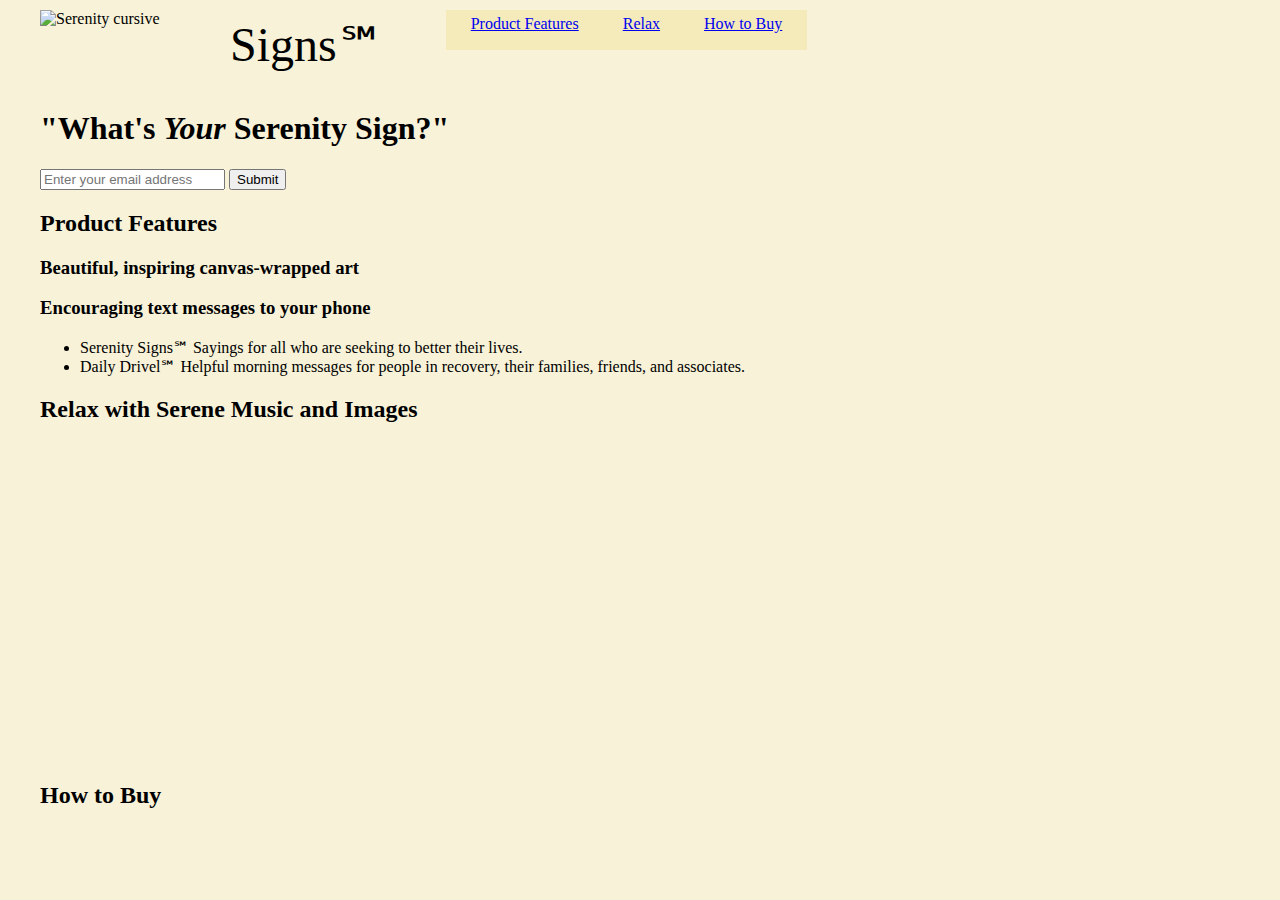
==== FreeCodeCamp/ResponsiveWeb/product/index.html @ b9360ec5 "Add Product Landing Page" ====
<!DOCTYPE HTML>
<html lang="en-us">
    <head>
        <meta charset="utf-8">

        <title>Serenity Signs</title>

        <style>
            .nav-link {
                margin-left: 20px;
                margin-right: 20px;
            }

        </style>


        <script>
            // eslint-disable-next-line no-unused-vars
            const projectName = 'product-landing-page';
        </script>

    </head>


    <body style="margin-left: 40px; margin-top: 10px; background-color:rgb(247, 242, 216);">
        <header id="header" style="display: flex">
            <img id="header-img" src="https://cdn-olsen-web.s3-us-west-1.amazonaws.com/images/serenity-sign.png" width="180" height="79" alt="Serenity cursive"/> 
            <span style="padding-left: 10px; padding-top: 6px; font-size: 36pt;">Signs&#8480;</span>
            <nav id="nav-bar" style="height: 30px; background-color: rgb(245, 235, 186); padding: 5px; margin-left: 60px">
                <a class="nav-link" href="#features">Product Features</a>
                <a class="nav-link" href="#relax">Relax</a>
                <a class="nav-link" href="#purchase">How to Buy</a>
            </nav>
        </header>

        <main>
            <h1>"What's <em>Your</em> Serenity Sign?"</h1>
            <!-- TODO: Display serenity symbols here -->
            <form id="form" action="https://www.freecodecamp.com/email-submit">
                <input type="email" id="email" name="email" placeholder="Enter your email address" required/>
                <input type="submit" id="submit" />
            </form>
            <section id="features">
                <h2>Product Features</h2>
                    <h3>Beautiful, inspiring canvas-wrapped art</h3>
                    <!-- TODO: Display examples here -->
                    <h3>Encouraging text messages to your phone</h3>
                    <ul>
                        <li>Serenity Signs&#8480; Sayings for all who are seeking to better their lives.</li>
                        <li>Daily Drivel&#8480; Helpful morning messages for people in recovery, their families, friends, and associates.</li>
                    </ul>
            </section>
            <section id="relax">
                <h2>Relax with Serene Music and Images</h2>
                <iframe
                    id="video"
                    width="560"
                    height="315"
                    src="https://www.youtube-nocookie.com/embed/lFcSrYw-ARY?rel=0&amp;controls=1&amp;showinfo=0"
                    frameborder="0"
                    allowfullscreen
                ></iframe>        
            </section>
            <section id="purchase">
                <h2>How to Buy</h2>

            </section>
        </main>

        <footer>

        </footer>
        <!-- freecodecamp.com testing bundle -->
        <script src="https://cdn.freecodecamp.org/testable-projects-fcc/v1/bundle.js"></script>
    </body>
</html>
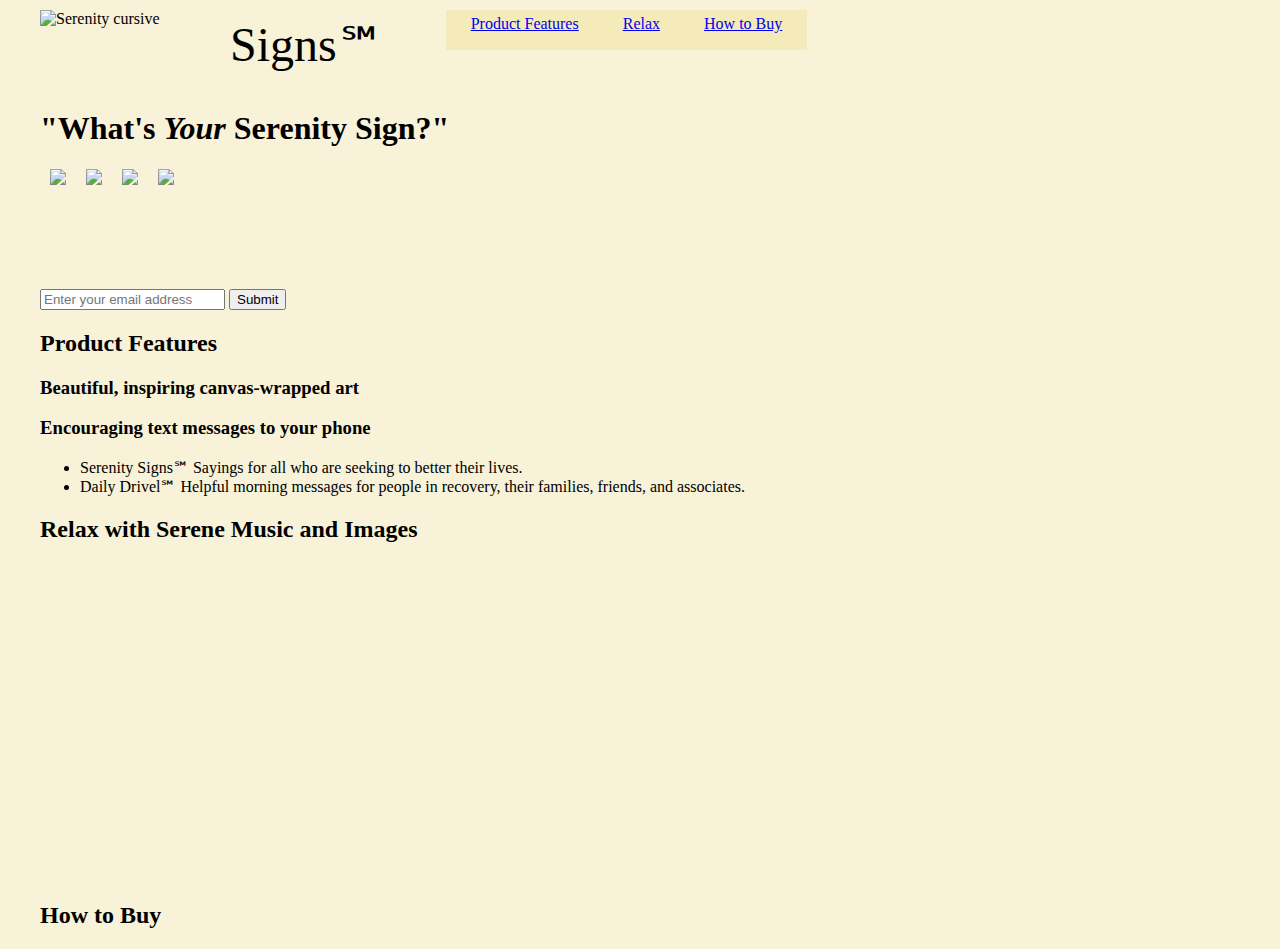
==== commit bb3426ef: "Add Styles, Serenity Signs" ====
--- a/FreeCodeCamp/ResponsiveWeb/product/index.html
+++ b/FreeCodeCamp/ResponsiveWeb/product/index.html
@@ -2,13 +2,33 @@
 <html lang="en-us">
     <head>
         <meta charset="utf-8">
-
+        <meta name="viewport" content="width=device-width, initial-scale=1.0">
+        
         <title>Serenity Signs</title>
 
         <style>
             .nav-link {
                 margin-left: 20px;
                 margin-right: 20px;
+            }
+
+            .header {
+                display: flex;
+            }
+
+            .signs {
+                display: flex;
+                flex-wrap: wrap;
+            }
+
+            .sign {
+                height: 100px;
+                padding-left: 10px;
+                padding-right: 10px;
+            }
+
+            form {
+                margin-top: 20px;
             }
 
         </style>
@@ -23,7 +43,7 @@
 
 
     <body style="margin-left: 40px; margin-top: 10px; background-color:rgb(247, 242, 216);">
-        <header id="header" style="display: flex">
+        <header id="header" class="header">
             <img id="header-img" src="https://cdn-olsen-web.s3-us-west-1.amazonaws.com/images/serenity-sign.png" width="180" height="79" alt="Serenity cursive"/> 
             <span style="padding-left: 10px; padding-top: 6px; font-size: 36pt;">Signs&#8480;</span>
             <nav id="nav-bar" style="height: 30px; background-color: rgb(245, 235, 186); padding: 5px; margin-left: 60px">
@@ -36,6 +56,12 @@
         <main>
             <h1>"What's <em>Your</em> Serenity Sign?"</h1>
             <!-- TODO: Display serenity symbols here -->
+            <div id="signs" class="signs">
+                <img class="sign" src="./celtic-serenity.png" >
+                <img class="sign" src="./AA-service.png" >
+                <img class="sign" src="./chinese-serenity.png" >
+                <img class="sign" src="./om.png" >
+            </div>
             <form id="form" action="https://www.freecodecamp.com/email-submit">
                 <input type="email" id="email" name="email" placeholder="Enter your email address" required/>
                 <input type="submit" id="submit" />
@@ -73,4 +99,4 @@
         <!-- freecodecamp.com testing bundle -->
         <script src="https://cdn.freecodecamp.org/testable-projects-fcc/v1/bundle.js"></script>
     </body>
-</html>+</html>
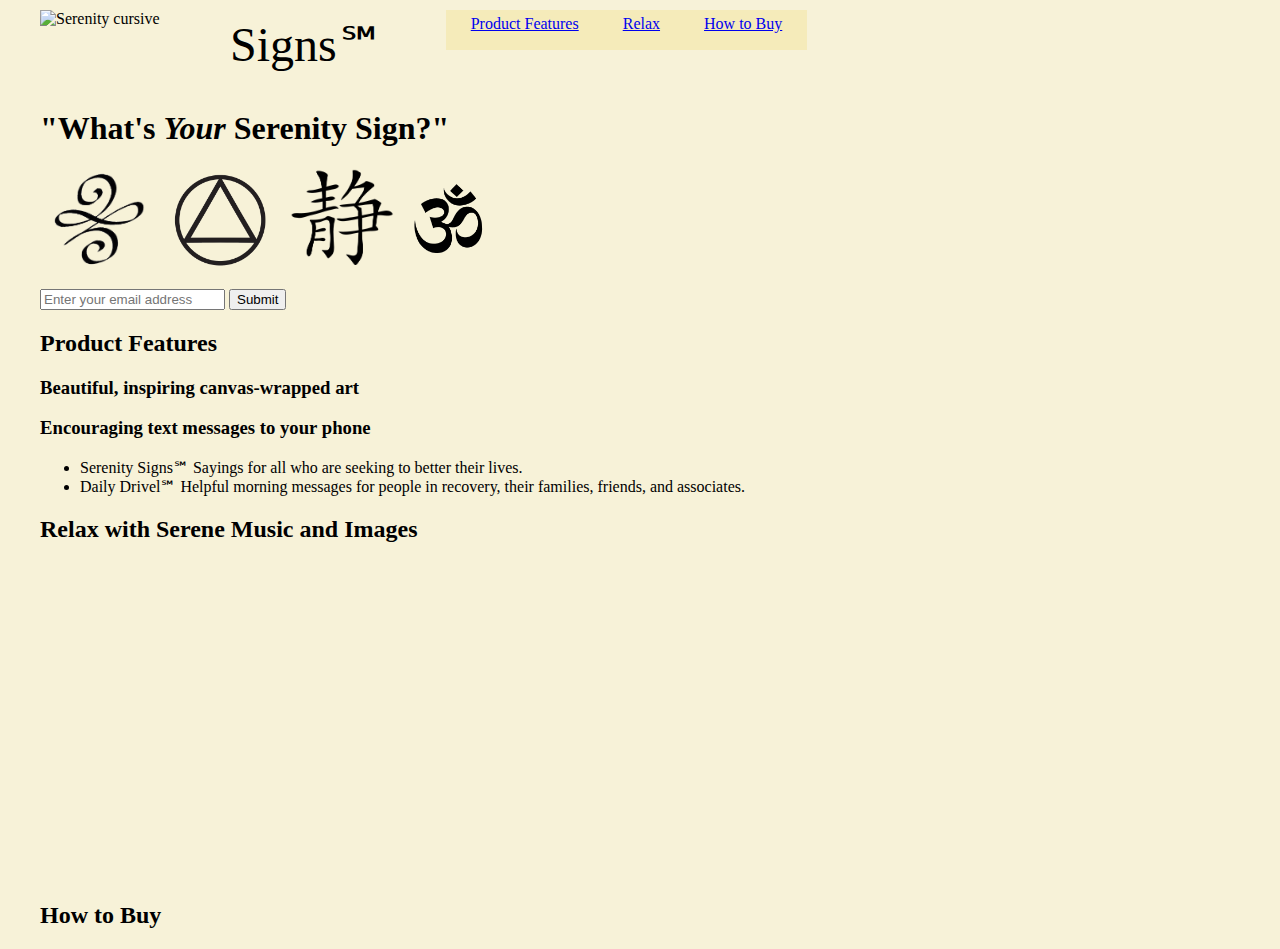
==== commit f324d7ac: "Add media query for<h1> and sign class" ====
--- a/FreeCodeCamp/ResponsiveWeb/product/index.html
+++ b/FreeCodeCamp/ResponsiveWeb/product/index.html
@@ -3,7 +3,7 @@
     <head>
         <meta charset="utf-8">
         <meta name="viewport" content="width=device-width, initial-scale=1.0">
-        
+
         <title>Serenity Signs</title>
 
         <style>
@@ -29,6 +29,18 @@
 
             form {
                 margin-top: 20px;
+            }
+
+            @media (max-width: 512px) {
+                h1 {
+                    font-size: 14pt;
+                }
+
+                .sign {
+                    height: 50px;
+                    padding-left: 5px;
+                    padding-right: 5px;
+                }
             }
 
         </style>
